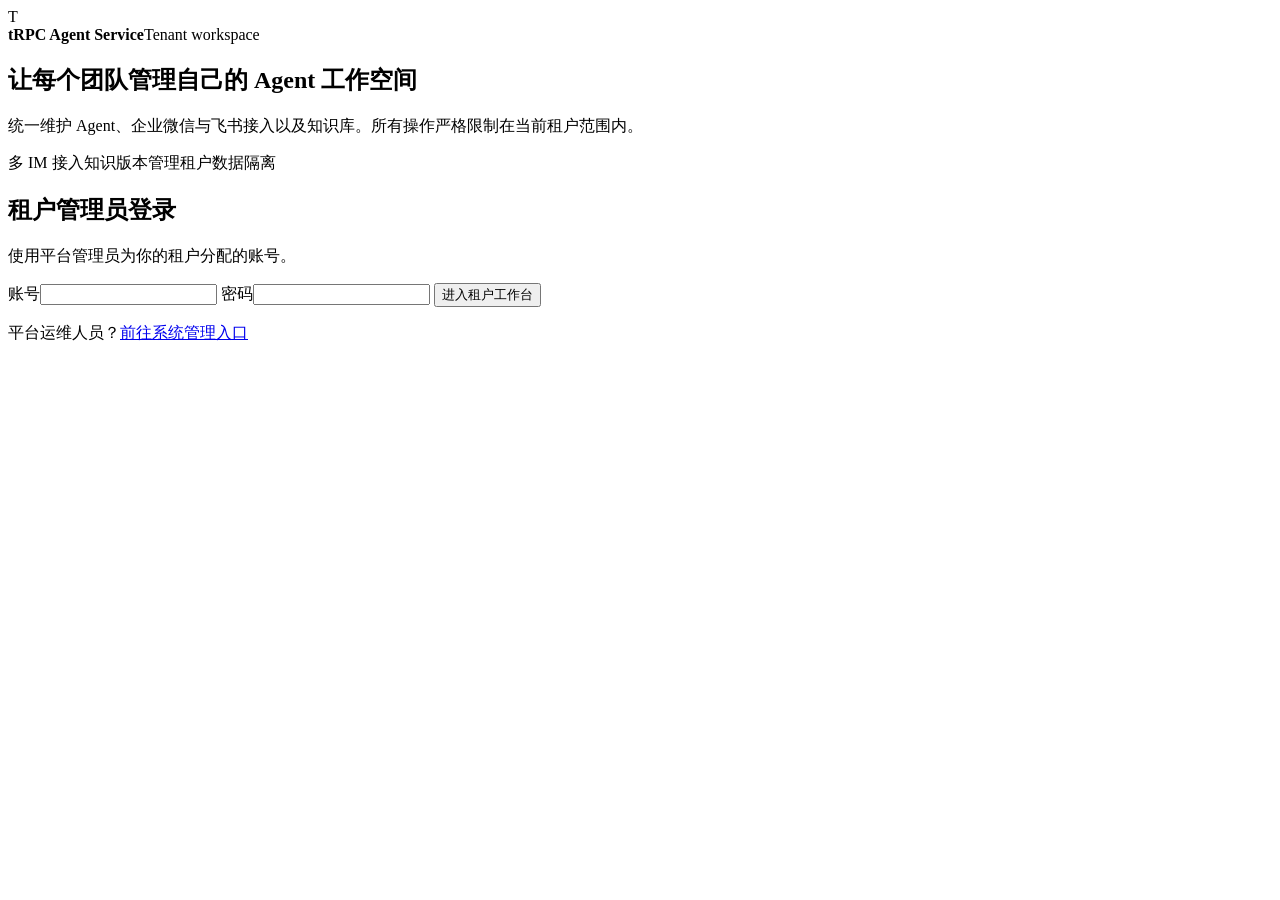
==== trpc_service/web/static/tenant/index.html @ 9de40ff2 "trpc-agent-service" ====
<!doctype html>
<html lang="zh-CN">
  <head>
    <meta charset="utf-8">
    <meta name="viewport" content="width=device-width, initial-scale=1">
    <meta name="color-scheme" content="light">
    <title>租户管理台 · tRPC Agent Service</title>
    <link rel="stylesheet" href="/console/assets/console.css">
    <link rel="stylesheet" href="/tenant/assets/tenant.css">
  </head>
  <body class="tenant-console">
    <section id="login-shell" class="login-shell">
      <div class="login-story">
        <div class="story-content">
          <div class="product-mark"><span class="mark-symbol">T</span><div><strong>tRPC Agent Service</strong><span>Tenant workspace</span></div></div>
          <h1>让每个团队管理自己的 Agent 工作空间</h1>
          <p>统一维护 Agent、企业微信与飞书接入以及知识库。所有操作严格限制在当前租户范围内。</p>
          <div class="story-list"><span>多 IM 接入</span><span>知识版本管理</span><span>租户数据隔离</span></div>
        </div>
      </div>
      <div class="login-panel">
        <div class="login-card">
          <h2>租户管理员登录</h2>
          <p>使用平台管理员为你的租户分配的账号。</p>
          <p id="login-error" class="inline-notice error" hidden></p>
          <form id="login-form" class="field-stack">
            <label class="field">账号<input name="username" autocomplete="username" required></label>
            <label class="field">密码<input name="password" type="password" autocomplete="current-password" required></label>
            <button class="button primary-wide" type="submit">进入租户工作台</button>
          </form>
          <p class="login-switch">平台运维人员？<a href="/admin">前往系统管理入口</a></p>
        </div>
      </div>
    </section>

    <div id="app-shell" class="app-shell" hidden>
      <aside class="sidebar">
        <div class="product-mark"><span class="mark-symbol">T</span><div><strong>租户工作台</strong><span>Agent workspace</span></div></div>
        <nav aria-label="租户管理导航">
          <button class="nav-item active" data-view="overview">概览</button>
          <button class="nav-item" data-view="agents">Agent</button>
          <button class="nav-item" data-view="channels">IM 接入</button>
          <button class="nav-item" data-view="mcp">MCP 接入</button>
          <button class="nav-item" data-view="knowledge">知识库</button>
          <button class="nav-item" data-view="failures">投递恢复</button>
        </nav>
        <div class="sidebar-foot">
          <p id="actor-name" class="actor-name"></p><p class="actor-role">租户管理员</p>
          <button id="logout" class="button secondary small" type="button">退出登录</button>
        </div>
      </aside>
      <main class="workspace">
        <header class="topbar">
          <div><p class="page-kicker">Tenant control</p><h1 id="page-title">工作空间概览</h1></div>
          <div class="top-actions"><div class="tenant-picker"><span>当前租户</span><strong id="tenant-header-name">—</strong></div></div>
        </header>

        <section id="overview" class="view active">
          <div class="metric-strip">
            <div class="metric"><span>Agent</span><strong id="metric-agents">—</strong><small>当前租户</small></div>
            <div class="metric"><span>IM 接入</span><strong id="metric-channels">—</strong><small>启用中的 Binding</small></div>
            <div class="metric"><span>知识文档</span><strong id="metric-documents">—</strong><small>当前 Agent 知识库</small></div>
            <div class="metric"><span>异常投递</span><strong id="metric-failures">—</strong><small>可人工恢复</small></div>
          </div>
          <div class="overview-grid">
            <article class="surface"><div class="surface-head"><h3>租户状态</h3><span id="tenant-status" class="badge">active</span></div><div class="surface-body health-list"><div class="health-item"><span>租户名称</span><strong id="tenant-name">—</strong></div><div class="health-item"><span>隔离模式</span><strong id="tenant-isolation">—</strong></div><div class="health-item"><span>当前权限</span><strong id="tenant-role">—</strong></div></div></article>
            <article class="surface"><div class="surface-head"><h3>快捷操作</h3></div><div class="surface-body quick-list"><button class="button secondary" data-open="agent-dialog">创建 Agent</button><button class="button secondary" data-view-jump="channels">配置 IM</button><button class="button secondary" data-view-jump="knowledge">维护知识库</button></div></article>
          </div>
        </section>

        <section id="agents" class="view">
          <div class="page-head"><div><h2>Agent</h2><p>管理当前租户的 Agent 应用、只读工具和知识库授权。模型由平台统一分配。</p></div><div class="toolbar"><button class="button secondary" data-refresh="agents">刷新</button><button class="button" data-open="agent-dialog">创建 Agent</button></div></div>
          <div class="data-surface"><div class="table-wrap"><table><thead><tr><th>名称</th><th>状态</th><th>知识库</th><th>稳定版本</th><th>操作</th></tr></thead><tbody id="agent-rows"></tbody></table></div></div>
        </section>

        <section id="channels" class="view">
          <div class="page-head"><div><h2>IM 接入</h2><p>一个租户可以同时连接多种 IM；凭据只写入加密存储，不会在页面回显。</p></div><button class="button secondary" data-refresh="channels">刷新</button></div>
          <div id="channel-cards" class="adapter-grid"></div>
          <div class="data-surface space-top"><div class="table-wrap"><table><thead><tr><th>渠道</th><th>Agent</th><th>账号</th><th>密钥</th><th>状态</th><th>操作</th></tr></thead><tbody id="binding-rows"></tbody></table></div></div>
        </section>

        <section id="mcp" class="view">
          <div class="page-head"><div><h2>MCP 接入</h2><p>接入租户自己的远程 MCP 服务。凭据加密保存，只有刷新成功后的工具才能授权给 Agent。</p></div><div class="toolbar"><button class="button secondary" data-refresh="mcp">刷新</button><button class="button" data-open="mcp-dialog">新增连接</button></div></div>
          <div class="data-surface"><div class="table-wrap"><table><thead><tr><th>连接</th><th>地址</th><th>认证</th><th>工具</th><th>状态</th><th>操作</th></tr></thead><tbody id="mcp-rows"></tbody></table></div></div>
        </section>

        <section id="knowledge" class="view">
          <div class="page-head"><div><h2>知识库</h2><p>只有租户管理员可以新增、替换和删除文档；IM 用户仅能检索。</p></div><div class="toolbar"><select id="knowledge-agent" aria-label="Agent"></select><select id="knowledge-base" aria-label="知识库"></select><button class="button secondary" data-refresh="knowledge">刷新</button><button class="button" data-open="knowledge-dialog">上传文档</button></div></div>
          <div class="data-surface"><div class="table-wrap"><table><thead><tr><th>文件</th><th>版本</th><th>分块</th><th>状态</th><th>操作</th></tr></thead><tbody id="knowledge-rows"></tbody></table></div></div>
        </section>

        <section id="failures" class="view">
          <div class="page-head"><div><h2>投递恢复</h2><p>查看进入 DEAD_LETTER 或 UNKNOWN 的 IM 回复，并在确认外部状态后人工重放。</p></div><button class="button secondary" data-refresh="failures">刷新</button></div>
          <div class="data-surface"><div class="table-wrap"><table><thead><tr><th>更新时间</th><th>渠道</th><th>错误</th><th>状态</th><th>操作</th></tr></thead><tbody id="failure-rows"></tbody></table></div></div>
        </section>
      </main>
    </div>
    <div id="toasts" class="notice-stack" aria-live="polite"></div>

    <dialog id="agent-dialog"><div class="dialog-head"><div><h2 id="agent-dialog-title">创建 Agent</h2><p>模型参数由系统管理员统一管理；能力必须在这里显式授权。</p></div><button class="dialog-close" data-close type="button">×</button></div><form id="agent-form" class="dialog-form"><input name="agent_app_id" type="hidden"><label class="field">Agent 名称<input name="name" maxlength="120" required></label><label class="field">系统指令<textarea name="instruction" placeholder="例如：你是企业内部问答助手。"></textarea></label><label class="field">授权知识库<small>多个名称使用逗号分隔。</small><input name="knowledge_bases" value="handbook"></label><div class="field"><span>只读工具</span><div class="checkbox-row"><label><input name="tools" type="checkbox" value="calculate" checked>计算</label><label><input name="tools" type="checkbox" value="current_time" checked>时间</label><label><input name="tools" type="checkbox" value="http.get">HTTPS 查询</label><label><input name="tools" type="checkbox" value="knowledge.search" checked>知识检索</label><label><input name="tools" type="checkbox" value="knowledge.list">知识列表</label></div></div><label class="field">HTTPS 允许域名<small>仅在启用 HTTPS 查询时生效，多个域名使用逗号分隔。</small><input name="http_allowed_hosts" placeholder="api.example.com"></label><div class="field"><span>知识型 Skill</span><div id="skill-options" class="checkbox-row"><small>正在读取 Skill 目录…</small></div></div><div class="field"><span>MCP 工具</span><div id="mcp-tool-options" class="checkbox-row"><small>请先新增并刷新 MCP 连接。</small></div></div><div class="dialog-actions"><button class="button secondary" data-close type="button">取消</button><button class="button" type="submit">保存 Agent</button></div></form></dialog>
    <dialog id="mcp-dialog"><div class="dialog-head"><div><h2 id="mcp-dialog-title">新增 MCP 连接</h2><p>当前支持基于 HTTPS 的 Streamable HTTP；GitHub 等服务通常使用 Bearer Token。</p></div><button class="dialog-close" data-close type="button">×</button></div><form id="mcp-form" class="dialog-form"><input name="connection_id" type="hidden"><label class="field">连接名称<input name="name" maxlength="120" placeholder="GitHub MCP" required></label><label class="field">MCP URL<input name="endpoint_url" type="url" maxlength="1000" placeholder="https://example.com/mcp" required></label><label class="field">认证方式<select name="auth_type"><option value="bearer">Bearer Token</option><option value="none">无需认证</option></select></label><label class="field">访问密钥<input name="secret_value" type="password" maxlength="16384" autocomplete="new-password" placeholder="仅写入，不会回显；编辑时留空则不修改"></label><label class="field">超时（秒）<input name="timeout_seconds" type="number" min="2" max="60" value="10" required></label><div class="dialog-actions"><button class="button secondary" data-close type="button">取消</button><button class="button" type="submit">保存连接</button></div></form></dialog>
    <dialog id="knowledge-dialog"><div class="dialog-head"><div><h2 id="knowledge-dialog-title">上传知识文档</h2><p>支持 TXT、Markdown、PDF 和 DOCX，写入前将再次确认。</p></div><button class="dialog-close" data-close type="button">×</button></div><form id="knowledge-form" class="dialog-form"><input name="document_id" type="hidden"><label class="field">选择文件<input name="file" type="file" accept=".txt,.md,.markdown,.pdf,.docx" required></label><div class="dialog-actions"><button class="button secondary" data-close type="button">取消</button><button class="button" type="submit">上传并写入</button></div></form></dialog>
    <dialog id="replay-dialog"><div class="dialog-head"><div><h2>重新投递消息</h2><p>请确认外部平台状态，并留下可审计的操作原因。</p></div><button class="dialog-close" data-close type="button">×</button></div><form id="replay-form" class="dialog-form"><input name="outbox_id" type="hidden"><label class="field">重放原因<textarea name="reason" minlength="12" maxlength="500" required>已确认外部平台状态，人工重新投递</textarea></label><div class="dialog-actions"><button class="button secondary" data-close type="button">取消</button><button class="button" type="submit">确认重新投递</button></div></form></dialog>
    <script src="/console/assets/console.js" defer></script>
    <script src="/tenant/assets/tenant.js" defer></script>
  </body>
</html>
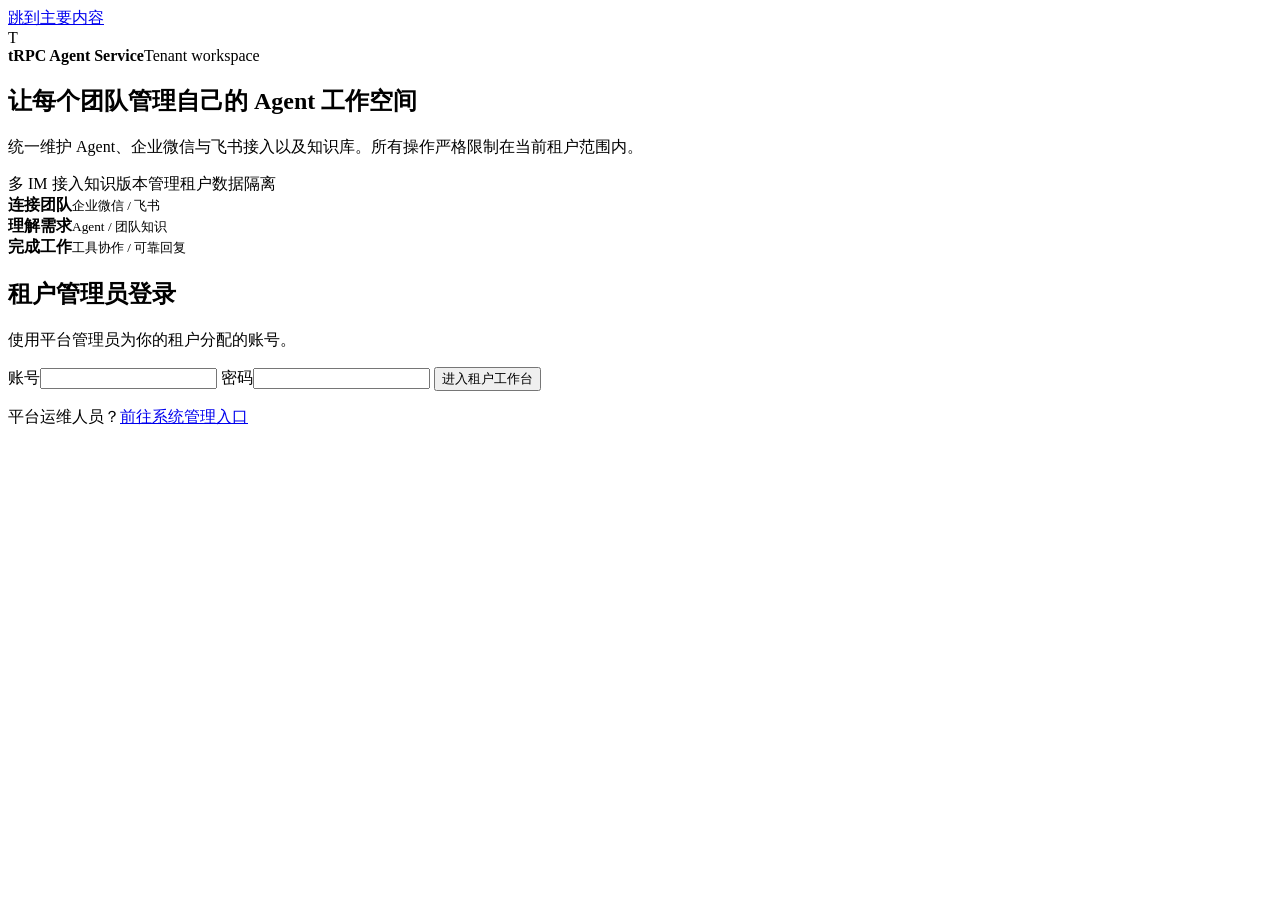
==== commit b07f5a20: "fix: harden runtime boundaries and refresh management consoles" ====
--- a/trpc_service/web/static/tenant/index.html
+++ b/trpc_service/web/static/tenant/index.html
@@ -9,6 +9,7 @@
     <link rel="stylesheet" href="/tenant/assets/tenant.css">
   </head>
   <body class="tenant-console">
+    <a class="skip-link" href="#main-content">跳到主要内容</a>
     <section id="login-shell" class="login-shell">
       <div class="login-story">
         <div class="story-content">
@@ -16,6 +17,7 @@
           <h1>让每个团队管理自己的 Agent 工作空间</h1>
           <p>统一维护 Agent、企业微信与飞书接入以及知识库。所有操作严格限制在当前租户范围内。</p>
           <div class="story-list"><span>多 IM 接入</span><span>知识版本管理</span><span>租户数据隔离</span></div>
+          <div class="story-flow" aria-label="服务流程"><div><strong>连接团队</strong><small>企业微信 / 飞书</small></div><div><strong>理解需求</strong><small>Agent / 团队知识</small></div><div><strong>完成工作</strong><small>工具协作 / 可靠回复</small></div></div>
         </div>
       </div>
       <div class="login-panel">
@@ -49,13 +51,14 @@
           <button id="logout" class="button secondary small" type="button">退出登录</button>
         </div>
       </aside>
-      <main class="workspace">
+      <main class="workspace" id="main-content" tabindex="-1">
         <header class="topbar">
-          <div><p class="page-kicker">Tenant control</p><h1 id="page-title">工作空间概览</h1></div>
+          <div><p class="page-kicker">我的团队 / 工作空间</p><h1 id="page-title">工作空间概览</h1></div>
           <div class="top-actions"><div class="tenant-picker"><span>当前租户</span><strong id="tenant-header-name">—</strong></div></div>
         </header>
 
         <section id="overview" class="view active">
+          <div class="overview-intro"><div><span class="intro-mark" aria-hidden="true">T</span><h2>让团队的知识，成为行动</h2><p>连接团队使用的工具，在熟悉的会话中完成工作。</p></div><button class="button secondary" data-refresh="overview">刷新概览</button></div>
           <div class="metric-strip">
             <div class="metric"><span>Agent</span><strong id="metric-agents">—</strong><small>当前租户</small></div>
             <div class="metric"><span>IM 接入</span><strong id="metric-channels">—</strong><small>启用中的 Binding</small></div>
@@ -80,7 +83,7 @@
         </section>
 
         <section id="mcp" class="view">
-          <div class="page-head"><div><h2>MCP 接入</h2><p>接入租户自己的远程 MCP 服务。凭据加密保存，只有刷新成功后的工具才能授权给 Agent。</p></div><div class="toolbar"><button class="button secondary" data-refresh="mcp">刷新</button><button class="button" data-open="mcp-dialog">新增连接</button></div></div>
+          <div class="page-head"><div><h2>MCP 接入</h2><p>接入租户自己的远程 MCP 服务。凭据加密保存；刷新成功不等于 Agent 已获授权，还需为目标 Agent 勾选所需工具。</p></div><div class="toolbar"><button class="button secondary" data-refresh="mcp">刷新</button><button class="button" data-open="mcp-dialog">新增连接</button></div></div>
           <div class="data-surface"><div class="table-wrap"><table><thead><tr><th>连接</th><th>地址</th><th>认证</th><th>工具</th><th>状态</th><th>操作</th></tr></thead><tbody id="mcp-rows"></tbody></table></div></div>
         </section>
 
@@ -101,6 +104,7 @@
     <dialog id="mcp-dialog"><div class="dialog-head"><div><h2 id="mcp-dialog-title">新增 MCP 连接</h2><p>当前支持基于 HTTPS 的 Streamable HTTP；GitHub 等服务通常使用 Bearer Token。</p></div><button class="dialog-close" data-close type="button">×</button></div><form id="mcp-form" class="dialog-form"><input name="connection_id" type="hidden"><label class="field">连接名称<input name="name" maxlength="120" placeholder="GitHub MCP" required></label><label class="field">MCP URL<input name="endpoint_url" type="url" maxlength="1000" placeholder="https://example.com/mcp" required></label><label class="field">认证方式<select name="auth_type"><option value="bearer">Bearer Token</option><option value="none">无需认证</option></select></label><label class="field">访问密钥<input name="secret_value" type="password" maxlength="16384" autocomplete="new-password" placeholder="仅写入，不会回显；编辑时留空则不修改"></label><label class="field">超时（秒）<input name="timeout_seconds" type="number" min="2" max="60" value="10" required></label><div class="dialog-actions"><button class="button secondary" data-close type="button">取消</button><button class="button" type="submit">保存连接</button></div></form></dialog>
     <dialog id="knowledge-dialog"><div class="dialog-head"><div><h2 id="knowledge-dialog-title">上传知识文档</h2><p>支持 TXT、Markdown、PDF 和 DOCX，写入前将再次确认。</p></div><button class="dialog-close" data-close type="button">×</button></div><form id="knowledge-form" class="dialog-form"><input name="document_id" type="hidden"><label class="field">选择文件<input name="file" type="file" accept=".txt,.md,.markdown,.pdf,.docx" required></label><div class="dialog-actions"><button class="button secondary" data-close type="button">取消</button><button class="button" type="submit">上传并写入</button></div></form></dialog>
     <dialog id="replay-dialog"><div class="dialog-head"><div><h2>重新投递消息</h2><p>请确认外部平台状态，并留下可审计的操作原因。</p></div><button class="dialog-close" data-close type="button">×</button></div><form id="replay-form" class="dialog-form"><input name="outbox_id" type="hidden"><label class="field">重放原因<textarea name="reason" minlength="12" maxlength="500" required>已确认外部平台状态，人工重新投递</textarea></label><div class="dialog-actions"><button class="button secondary" data-close type="button">取消</button><button class="button" type="submit">确认重新投递</button></div></form></dialog>
+    <script src="/console/config.js" defer></script>
     <script src="/console/assets/console.js" defer></script>
     <script src="/tenant/assets/tenant.js" defer></script>
   </body>
